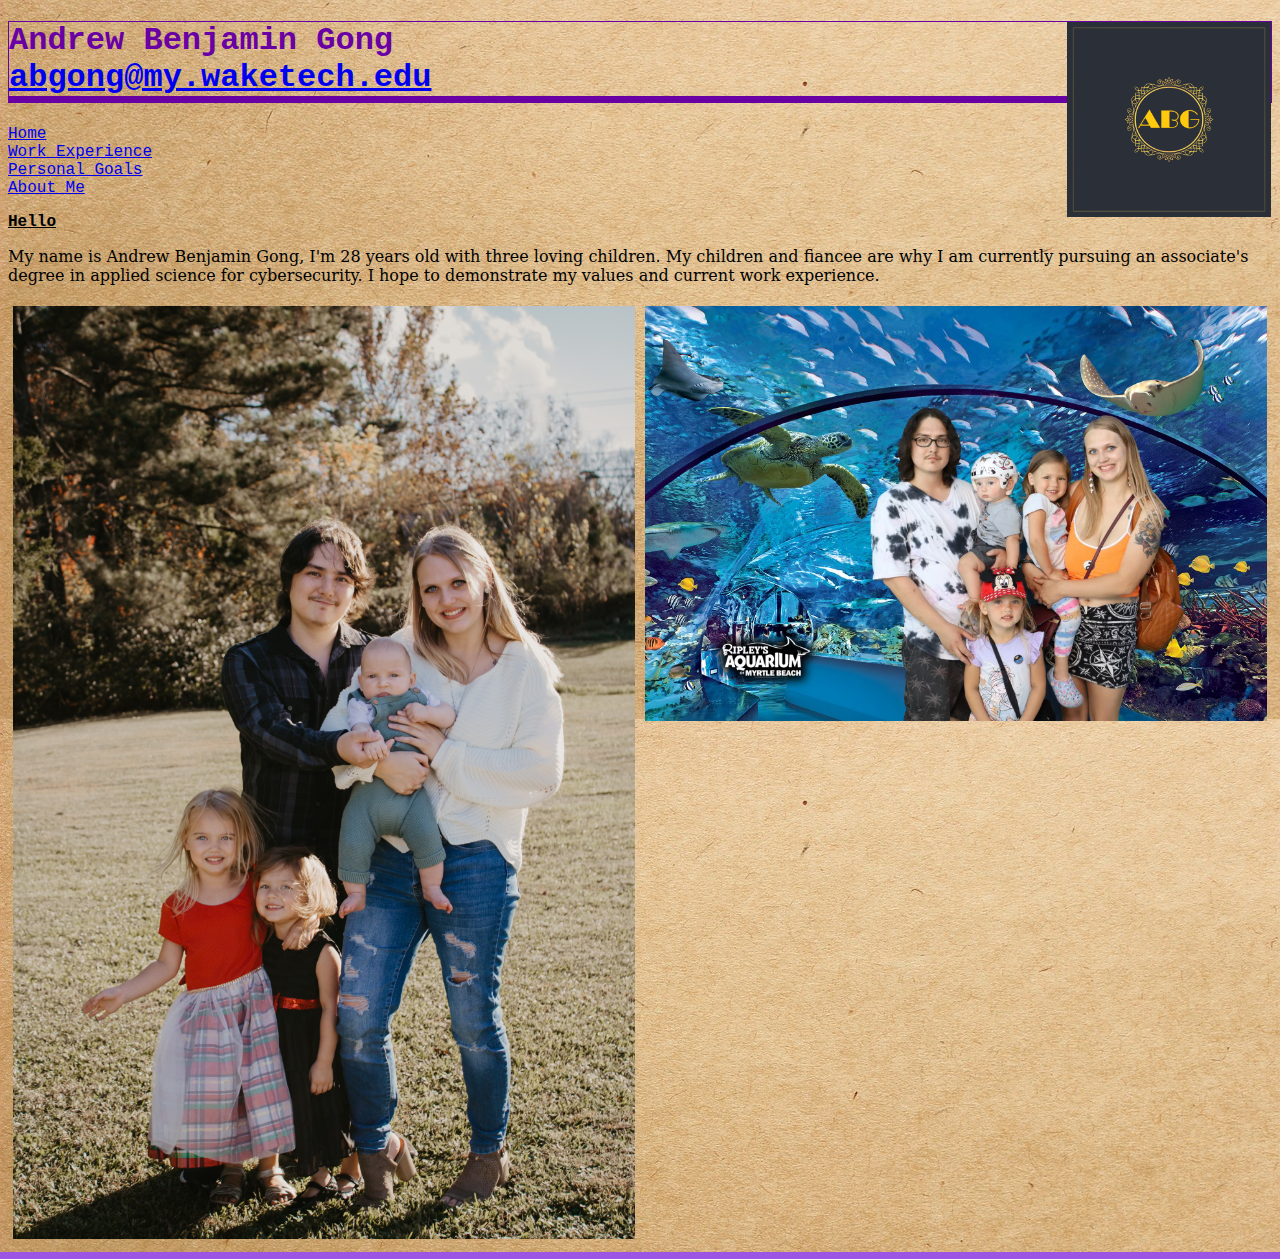
==== Index.html @ 7bf0fc80 "Added files from Portfolio Site" ====
<!doctype  html>
<html lang="en">

<head>
<meta charset="utf-8">
<title>Index.html</title>
<style>
.Font {
    font-family: Constantia, "Lucida Bright", "DejaVu Serif", Georgia, serif;
}
body {
    background-color: #9B54E3;
    background-image: url(paper-1468883_1280.jpg);
}
body,td,th {
    color: #000000;
}
</style>
<link href="portfolio.css" rel="stylesheet" type="text/css">
<meta name="description" content="Andrew Gong's portfolio website index page ">
<meta name="keywords" content="Andrew, Gong, Portfolio, Index, Landing Page, Cybersecurity">
</head>

<body>
<nav>
  <h1>
	  <img src="ABG_Logo.png" alt="Logo" width="204" height="195" >
	  Andrew Benjamin Gong <br>
	  <a href="mailto:abgong@my.waketech.edu">abgong@my.waketech.edu</a>
  </h1>
  <p><a href="Index.html">Home</a><br>
    
    <a href="Work_Experience.html">Work Experience</a><br>
    <a href="Personal_Goals.html">Personal Goals</a><br>
	  <a href="About_Me.html">About Me </a> <br>
	
    
</p></nav>
	<p><strong><u>Hello</u></strong></p> 
<p class="Font">My name is Andrew Benjamin Gong, I'm 28 years old with three loving children. My children and fiancee are why I am currently pursuing an associate's degree in applied science for cybersecurity. I hope to demonstrate my values and current work experience. </p>
	<div class="row">
<div class="column">
  <!-- #BeginLibraryItem "/Library/Family_Group.lbi" --><img src="Family_Whole"  alt="Family" style="width: 100%"><!-- #EndLibraryItem --></div>
		<div class="column">
      <!-- #BeginLibraryItem "/Library/Home.lbi" --><img src="Aquarium"  alt="Aquarium" style="width: 100%"><!-- #EndLibraryItem --></div></div>
</body>
</html>
---- portfolio.css ----
h1 {
	
  font-weight: bold;
    color: #6800A4;
    border-left: 1px solid #6800A4;
    border-right: 1px solid #6800A4;
    border-bottom: 7px solid #6800A4;
    border-top: 1px solid #6800A4;
    background-image: inherit;
	
}
 img {
    display: inline-block;
    margin-left: auto;
    float: right;
   }
h2 {
    font-weight: bold;
  
}
body {
    padding-left: 0in;
    font-family: Monospace, Monaco;
	
  background-image: url("paper.jpg");

}

.row {
  display: flex;
}

.column {
  flex: 33.33%;
  padding: 5px;
}
ul {
    list-style-type: square;
    list-style-position: inside;
    padding-left: 100px;
}
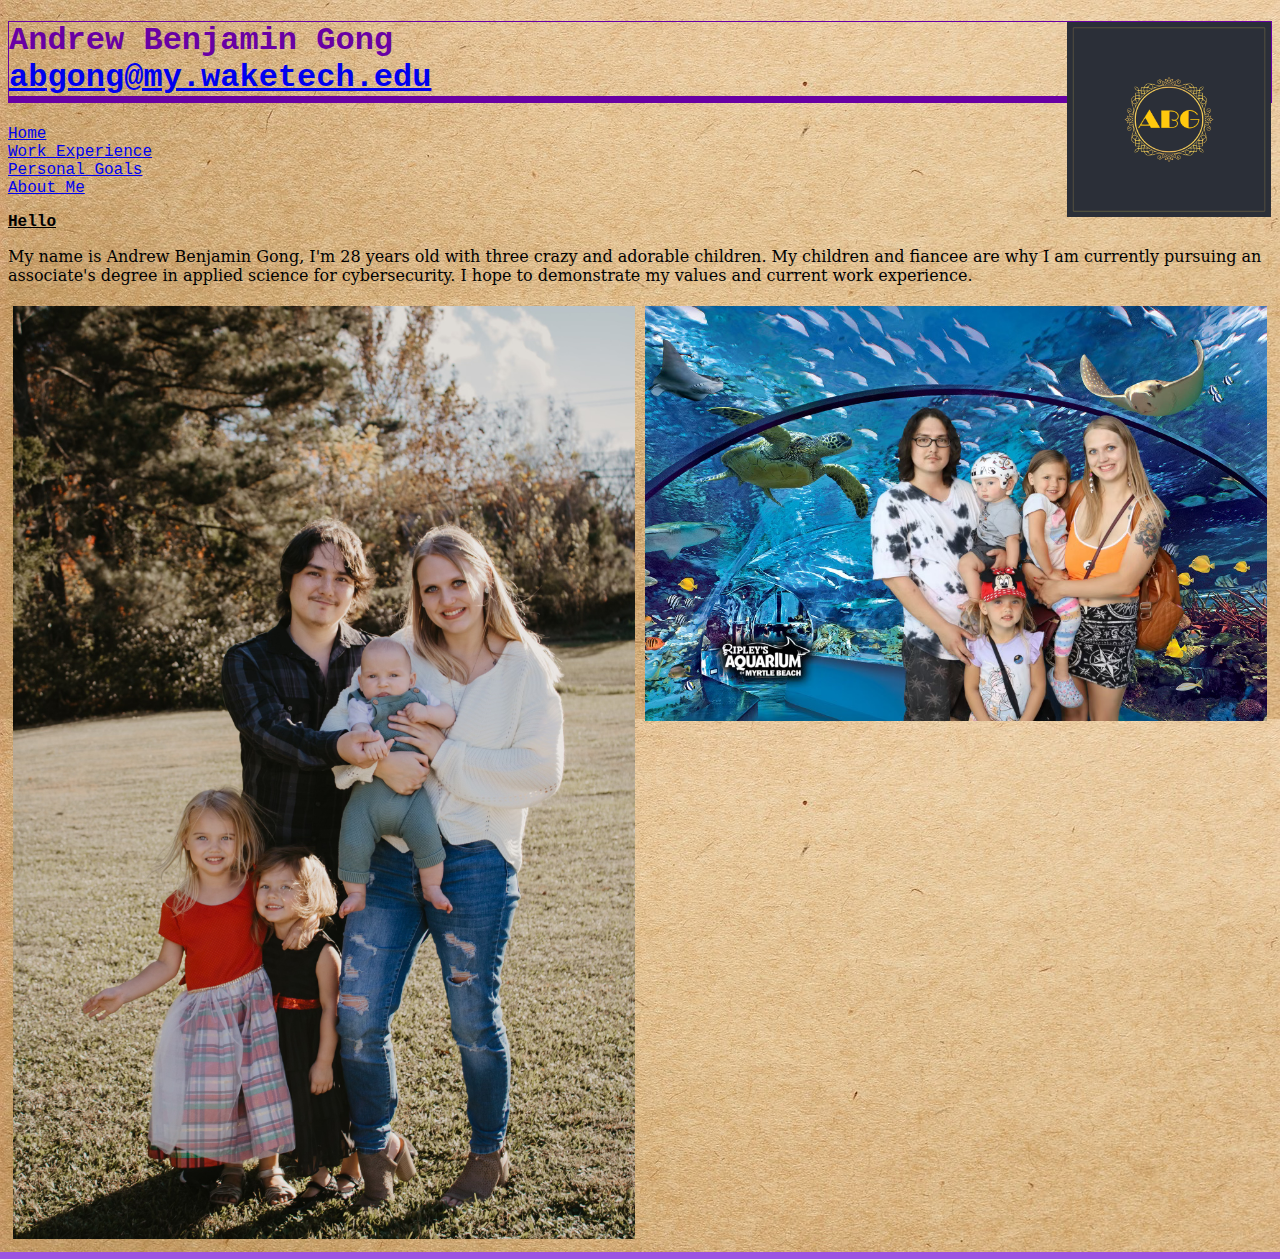
==== commit e013e635: "Minor changes in text" ====
--- a/Index.html
+++ b/Index.html
@@ -37,7 +37,7 @@
     
 </p></nav>
 	<p><strong><u>Hello</u></strong></p> 
-<p class="Font">My name is Andrew Benjamin Gong, I'm 28 years old with three loving children. My children and fiancee are why I am currently pursuing an associate's degree in applied science for cybersecurity. I hope to demonstrate my values and current work experience. </p>
+<p class="Font">My name is Andrew Benjamin Gong, I'm 28 years old with three crazy and adorable children. My children and fiancee are why I am currently pursuing an associate's degree in applied science for cybersecurity. I hope to demonstrate my values and current work experience. </p>
 	<div class="row">
 <div class="column">
   <!-- #BeginLibraryItem "/Library/Family_Group.lbi" --><img src="Family_Whole"  alt="Family" style="width: 100%"><!-- #EndLibraryItem --></div>
